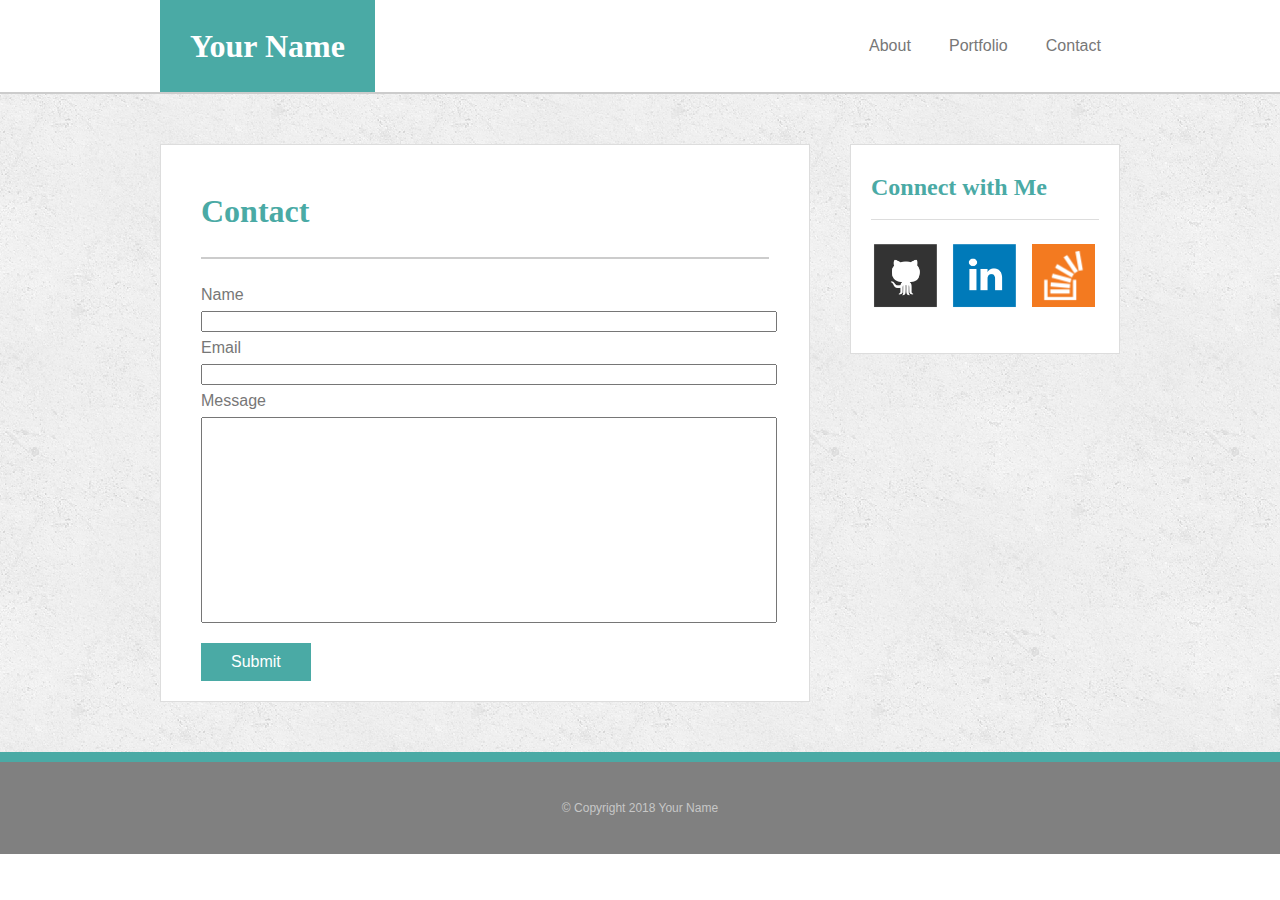
==== contact.html @ 0a0634a6 "first draft" ====
<!DOCTYPE html>
<html lang="en">
<head>
    <meta charset="UTF-8">
    <meta name="viewport" content="width=device-width, initial-scale=1.0">
    <meta http-equiv="X-UA-Compatible" content="ie=edge">
    <title>David Binstock - Contact</title>

    <!-- adding CSS links, reset first then styles sheet -->
    <link rel="stylesheet" href="./assets/css/reset.css">
    <link rel="stylesheet" href="./assets/css/style_header-footer.css">
    <link rel="stylesheet" href="./assets/css/style_contact.css">  
</head>

<body>
        <header>
                <div class="header-wrapper">
                <div class="my-name">Your Name</div>
                <nav>
                    <a class="nav-link" href="./index.html">About</a>
                    <a class="nav-link" href="./portfolio.html">Portfolio</a>
                    <a class="nav-link" href="./contact.html">Contact</a>
                </nav>
                </div>
            </header>
        
            <section class="content-area">
                <div class="content-wrapper">
                <main>
                    <div class="main-title">Contact</div>
                    <div class="form-wrapper">
                        <form>
                            <label for="form-name">Name</label>
                            <input type="text" id="form-name">
                            
                            <label for="form-email">Email</label>
                            <input type="text" id="form-email">
                            
                            <label for="form-message">Message</label>
                            <input type="text" id="form-message">

                            <button class="submit-button">Submit</button>
                        </form>
                    </div>
                </main>
                <aside>
                    <div class="aside-title">Connect with Me</div>
                    <div class="aside-link-wrapper">
                        <a  href="https://github.com/" 
                            target="_blank"
                            title="Github"
                        >
                            <img 
                                class="aside-link" 
                                src="./assets/images/github.png" 
                                alt="github icon" height="70px" width="70px"
                            >
                        </a>
                        <a  href="https://www.linkedin.com/" 
                            target="_blank"
                            title="LinkedIn"
                        >
                            <img 
                                class= "aside-link" 
                                src="./assets/images/linkedin.png" 
                                alt="linked-in icon" height="70px" width="70px"
                            >
                        </a>
                        <a  href="https://stackoverflow.com/" 
                            target="_blank"
                            title="Stack Overflow"    
                        >
                            <img 
                                class="aside-link-so" 
                                src="./assets/images/overflow.png" 
                                alt="stack-overflow icon"
                            >
                        </a>
                    </div>
                </aside>
                </div>
            </section>
        
            <footer>
                &copy; Copyright 2018 Your Name</div>
            </footer>
    
</body>
</html>
---- assets/css/style_header-footer.css ----
/* ------------------------ */
/* --------Header---------- */
/* ------------------------ */
header{
    background-color: #ffffff;
    border-bottom: 2px solid #cccccc;
}

.header-wrapper {
    /* set wrapper to same width as content area and center using "auto" margins */
    /* this in conjunction w/ "justify:space-between" helps keep header items flush with content items */
    width: 960px;
    margin-left: auto;
    margin-right: auto;
    
    /* flex-box */
    display: flex;
    justify-content: space-between;
}

.my-name {
    /* teal box */
    background-color: #4aaaa5;
    padding: 30px 30px;

    /* text formatting */
    color: #ffffff; 
    font-family: 'Georgia', Times, Times New Roman, serif;
    font-size: 2em;
    font-weight: bold;  
}

nav {
    /* same width as "aside" to keep them aligned */
    width: 270px;
    
    /* flex-box */
    display: flex;
    justify-content: space-around;
    align-items: center; 
}

.nav-link {
    /* text formatting */
    color:#777777;
    font-family: 'Arial', 'Helvetica Neue', Helvetica, sans-serif;   
    text-decoration: none; /* to get rid of underline  */
}

/* ------------------------ */
/* --------Footer---------- */
/* ------------------------ */
footer {
    /* gray background and sizing (padding also helps to center text vertically) */
    background-color: #808080;
    padding: 40px 0;

    /* teal border seperating page from footer */
    border-top: 10px solid #4aaaa5;
     
    /* "copyright" text formating  */
    color: #c7c7c7;
    font-family: 'Arial', 'Helvetica Neue', Helvetica, sans-serif;
    font-size: 0.75em;
    text-align: center;


}
---- assets/css/style_contact.css ----
/* ------------------------ */
/* --Main Body - Contact--- */
/* ------------------------ */
.content-area {
    background-image: url("../images/concrete_seamless.png");
    padding: 50px 0;
    
}

.content-wrapper {
    /* setting width to 960px, margin auto to center  */
    width: 960px;
    margin-left: auto;
    margin-right: auto;

    /* flex-box */
    display: flex;
    flex-flow: row nowrap;
    align-items: flex-start;
    justify-content: space-between;
}

main {
    /* border formatting */
    border: 1px solid #dddddd;
    
    /* box formatting */
    background-color:#ffffff;
    box-sizing: border-box; /* to include padding and border as part of total width */
    width: 650px;
    padding: 20px 40px;
}

.main-title {
    /* text formatting */
    color: #4aaaa5;
    font-family: 'Georgia', Times, Times New Roman, serif;
    font-size: 2em;
    font-weight: bold;
    
    /* border formatting */
    border-bottom: 2px solid #cccccc;
 
    /* box formatting */
    padding: 30px 0;
    margin-bottom: 20px;
}

input {
    width: 100%;
}

#form-message {
    height:200px;
}

.submit-button {
        /* teal box */
        background-color: #4aaaa5;
        border: none;
        padding: 10px 30px;
        margin-top: 20px;
    
        /* text formatting */
        color: #ffffff; 
        font-family: 'Arial', 'Helvetica Neue', Helvetica, sans-serif;
        font-size: 1em;

        /* misc */
        cursor: pointer;
        
        
        
}

label {
    /* text formatting */
    color: #777777;
    font-family:  'Arial', 'Helvetica Neue', Helvetica, sans-serif;
    font-size: 1em;
    line-height: 200%;   
}

/* ------------------------ */
/* ----------aside--------- */
/* ------------------------ */

aside {
    /* border formatting */
    border: 1px solid #dddddd;
    
    /* box formatting */
    background-color: #ffffff;
    box-sizing: border-box; /* to include padding and border as part of total width */
    width: 270px;
    padding: 10px 20px;
}

.aside-title {
    /* border formatting */
    border-bottom: 1.5px solid #dddddd;

    padding: 20px 0;

    font-family: 'Georgia', Times, Times New Roman, serif;
    font-size: 1.5em;
    font-weight: bold;
    color: #4aaaa5;
}

.aside-link-wrapper {
    border-color: #dddddd;
    display: flex;
    justify-content: space-between;
    align-items: center;

    padding-top: 20px;
    padding-bottom: 30px; 
}

.aside-link {
    box-sizing: border-box;
    height: 70px;
    width: 70px;
    -border: 1px solid black;
}

.aside-link-so {
    box-sizing: border-box;
    height: 70px;
    width: 70px;
    padding: 4px 4px 3px 3px;
    -border: 1px solid black;
}
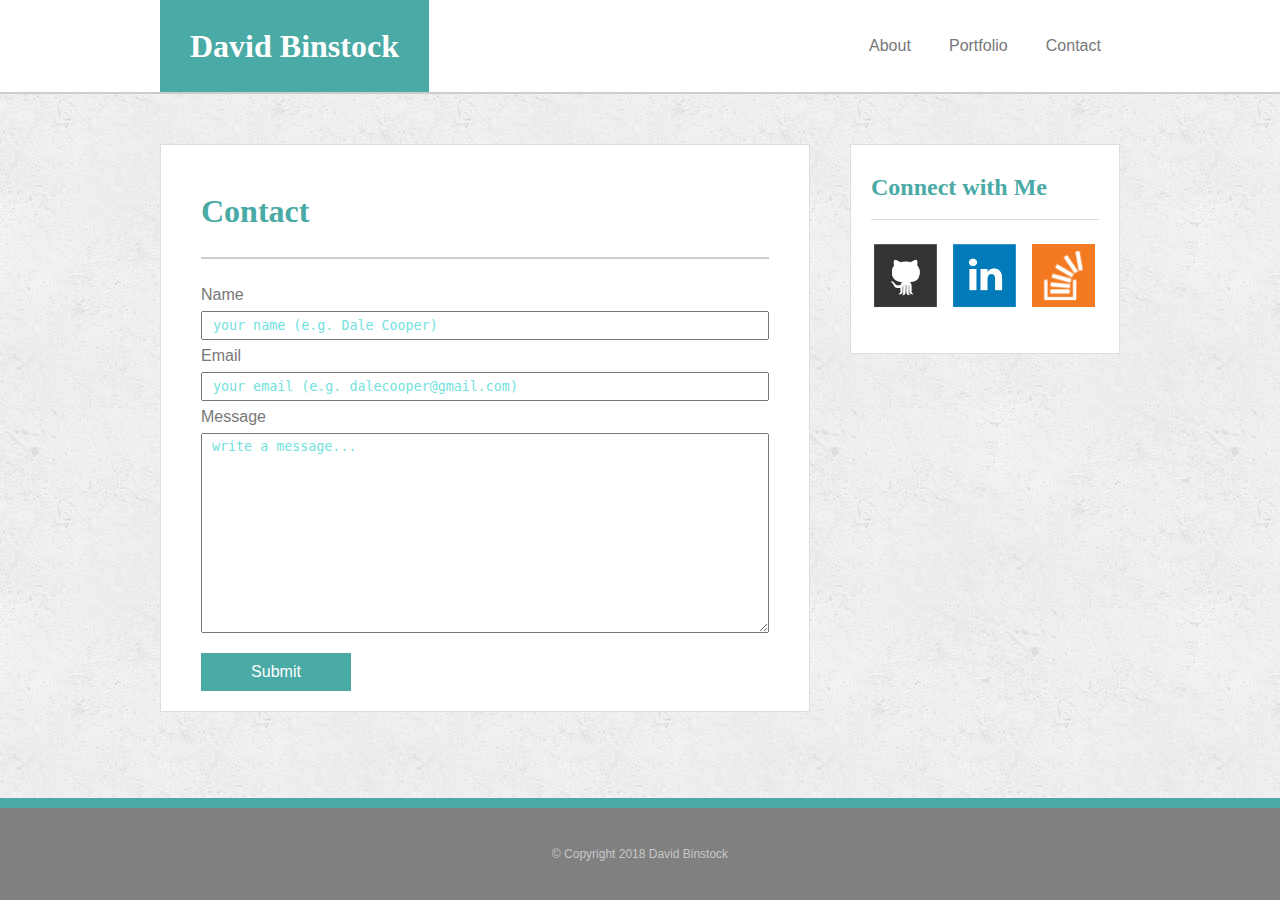
==== commit 4a519fb2: "some updates" ====
--- a/contact.html
+++ b/contact.html
@@ -13,77 +13,76 @@
 </head>
 
 <body>
-        <header>
-                <div class="header-wrapper">
-                <div class="my-name">Your Name</div>
-                <nav>
-                    <a class="nav-link" href="./index.html">About</a>
-                    <a class="nav-link" href="./portfolio.html">Portfolio</a>
-                    <a class="nav-link" href="./contact.html">Contact</a>
-                </nav>
+    <header>
+        <div class="header-wrapper">
+        <div class="my-name">David Binstock</div>
+        <nav>
+            <a class="nav-link" href="./index.html">About</a>
+            <a class="nav-link" href="./portfolio.html">Portfolio</a>
+            <a class="nav-link" href="./contact.html">Contact</a>
+        </nav>
+        </div>
+    </header>
+
+    <section class="content-area">
+        <div class="content-wrapper">
+        <main>
+            <div class="main-title">Contact</div>
+            <form>
+                <div class="form-wrapper">
+                    <label for="form-name">Name</label>
+                    <input type="text" id="form-name" placeholder="your name (e.g. Dale Cooper)">
+                    
+                    <label for="form-email">Email</label>
+                    <input type="text" id="form-email" placeholder="your email (e.g. dalecooper@gmail.com)">
+                    
+                    <label for="form-message">Message</label>
+                    <textarea id="form-message" placeholder="write a message..."></textarea>
+                    <button class="submit-button" title="submit">Submit</button>
                 </div>
-            </header>
-        
-            <section class="content-area">
-                <div class="content-wrapper">
-                <main>
-                    <div class="main-title">Contact</div>
-                    <div class="form-wrapper">
-                        <form>
-                            <label for="form-name">Name</label>
-                            <input type="text" id="form-name">
-                            
-                            <label for="form-email">Email</label>
-                            <input type="text" id="form-email">
-                            
-                            <label for="form-message">Message</label>
-                            <input type="text" id="form-message">
+            </form>
+        </main>
+        <aside>
+            <div class="aside-title">Connect with Me</div>
+            <div class="aside-link-wrapper">
+                <a  href="https://github.com/davidbinstock" 
+                    target="_blank"
+                    title="Github"
+                >
+                    <img 
+                        class="aside-link" 
+                        src="./assets/images/github.png" 
+                        alt="github icon" height="70px" width="70px"
+                    >
+                </a>
+                <a  href="https://www.linkedin.com/in/david-binstock-eit-56b03689/" 
+                    target="_blank"
+                    title="LinkedIn"
+                >
+                    <img 
+                        class= "aside-link" 
+                        src="./assets/images/linkedin.png" 
+                        alt="linked-in icon" height="70px" width="70px"
+                    >
+                </a>
+                <a  href="https://stackoverflow.com/users/9237772/david-b?tab=profile" 
+                    target="_blank"
+                    title="Stack Overflow"    
+                >
+                    <img 
+                        class="aside-link-so" 
+                        src="./assets/images/overflow.png" 
+                        alt="stack-overflow icon"
+                    >
+                </a>
+            </div>
+        </aside>
+        </div>
+    </section>
 
-                            <button class="submit-button">Submit</button>
-                        </form>
-                    </div>
-                </main>
-                <aside>
-                    <div class="aside-title">Connect with Me</div>
-                    <div class="aside-link-wrapper">
-                        <a  href="https://github.com/" 
-                            target="_blank"
-                            title="Github"
-                        >
-                            <img 
-                                class="aside-link" 
-                                src="./assets/images/github.png" 
-                                alt="github icon" height="70px" width="70px"
-                            >
-                        </a>
-                        <a  href="https://www.linkedin.com/" 
-                            target="_blank"
-                            title="LinkedIn"
-                        >
-                            <img 
-                                class= "aside-link" 
-                                src="./assets/images/linkedin.png" 
-                                alt="linked-in icon" height="70px" width="70px"
-                            >
-                        </a>
-                        <a  href="https://stackoverflow.com/" 
-                            target="_blank"
-                            title="Stack Overflow"    
-                        >
-                            <img 
-                                class="aside-link-so" 
-                                src="./assets/images/overflow.png" 
-                                alt="stack-overflow icon"
-                            >
-                        </a>
-                    </div>
-                </aside>
-                </div>
-            </section>
-        
-            <footer>
-                &copy; Copyright 2018 Your Name</div>
-            </footer>
+    <footer>
+        &copy; Copyright 2018 David Binstock</div>
+    </footer>
     
 </body>
 </html>--- a/assets/css/style_header-footer.css
+++ b/assets/css/style_header-footer.css
@@ -63,7 +63,15 @@
     font-family: 'Arial', 'Helvetica Neue', Helvetica, sans-serif;
     font-size: 0.75em;
     text-align: center;
-
-
 }
 
+/* ---to create the sticky footer--- */
+body{
+    display: flex;
+    flex-direction: column;
+    height: 100vh;
+}
+
+.content-area {
+    flex: 1 0 auto;
+}--- a/assets/css/style_contact.css
+++ b/assets/css/style_contact.css
@@ -3,8 +3,7 @@
 /* ------------------------ */
 .content-area {
     background-image: url("../images/concrete_seamless.png");
-    padding: 50px 0;
-    
+    padding: 50px 0; 
 }
 
 .content-wrapper {
@@ -45,32 +44,56 @@
     padding: 30px 0;
     margin-bottom: 20px;
 }
+/* ------------------------ */
+/* -----------form--------- */
+/* ------------------------ */
+
+.form-wrapper {
+    display: flex;
+    flex-direction: column;
+  }
+
 
 input {
     width: 100%;
+    box-sizing: border-box;
+    padding: 5px 10px;
+    font-family: monospace;
 }
 
 #form-message {
+    box-sizing: border-box; 
+    width: 100%;
     height:200px;
+    resize: vertical;
+    min-height: 2.5em;
+    padding: 5px 10px;
 }
 
 .submit-button {
-        /* teal box */
-        background-color: #4aaaa5;
-        border: none;
-        padding: 10px 30px;
-        margin-top: 20px;
-    
-        /* text formatting */
-        color: #ffffff; 
-        font-family: 'Arial', 'Helvetica Neue', Helvetica, sans-serif;
-        font-size: 1em;
+    /* teal box */
+    background-color: #4aaaa5;
+    border: none;
+    padding: 10px 30px;
+    margin-top: 20px;
 
-        /* misc */
-        cursor: pointer;
-        
-        
-        
+    /* Dimensions */
+    width: 150px;
+
+    /* text formatting */
+    color: #ffffff; 
+    font-family: 'Arial', 'Helvetica Neue', Helvetica, sans-serif;
+    font-size: 1em;
+
+    /* misc */
+    cursor: pointer;       
+}
+
+.submit-button:hover {
+    background-color: #3c8a86;   
+}
+.submit-button:active {
+    background-color:#295e5b;
 }
 
 label {
@@ -79,6 +102,10 @@
     font-family:  'Arial', 'Helvetica Neue', Helvetica, sans-serif;
     font-size: 1em;
     line-height: 200%;   
+}
+
+::-webkit-input-placeholder {
+    color: #73e2dd;
 }
 
 /* ------------------------ */
@@ -122,7 +149,6 @@
     box-sizing: border-box;
     height: 70px;
     width: 70px;
-    -border: 1px solid black;
 }
 
 .aside-link-so {
@@ -130,5 +156,4 @@
     height: 70px;
     width: 70px;
     padding: 4px 4px 3px 3px;
-    -border: 1px solid black;
 }